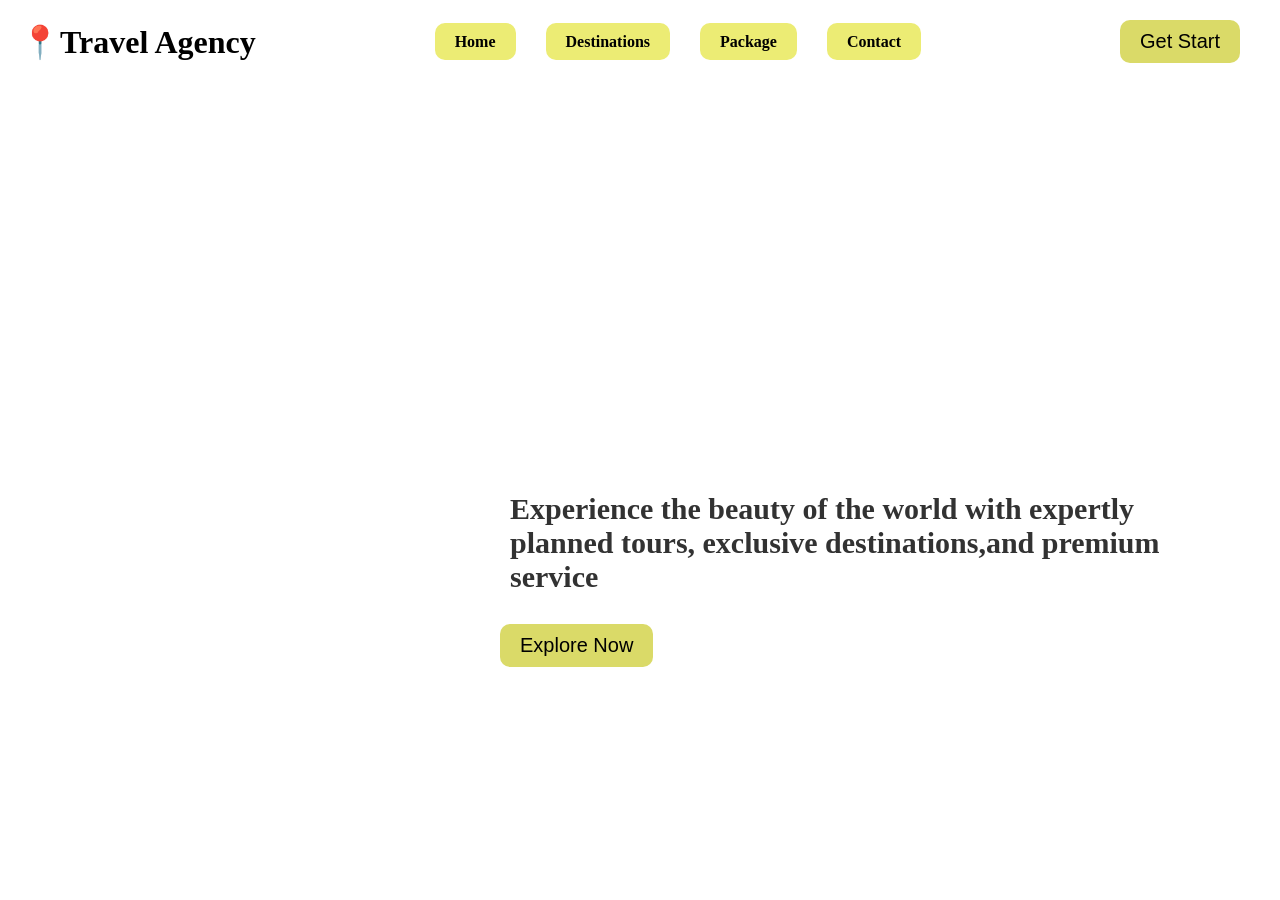
==== index.html @ 64781a83 "travel agency" ====
<!DOCTYPE html>
<html lang="en">
<head>
    <meta charset="UTF-8">
    <meta name="viewport" content="width=device-width, initial-scale=1.0">
    <title>Travel Agency</title>
    <link rel="stylesheet" href="style.css">
</head>
<body class="hero">
    <header>
        <div class="nav">
            <h1>📍Travel Agency</h1>
                <ul>
                    <li><a href="index.html">Home</a></li>
                    <li><a href="Destination.html">Destinations</a></li>
                    <li><a href="package.html">Package</a></li>
                    <li><a href="contact.html">Contact</a></li>
                </ul>
                <button>Get Start</button>
        </div>
    </header>
    <div class="welcome">
        <h1>welcome!</h1>
    </div>
    <div class="para">
        <h1>Travel Beyond your Imagination</h1>
        <p>Experience the beauty of the world with expertly planned tours, exclusive destinations,and premium service</p>
        <button class="explore"><a href="Destination.html">Explore Now</a></button>
    </div>
</body>
</html>
---- style.css ----
/*home*/

*{
    margin: 0px;
    padding: 0px;
}

.nav{
    display: flex;
    justify-content: space-between;
    align-items: center;
    padding: 20px 20px;
    background-color: rgb(255, 255, 255);
    border-radius: 10px;
}
.nav ul{
    display: flex;
    list-style: none;
}
.nav ul li{
    margin-right: 20px;
}
.nav ul li a{
   text-decoration: none;
   background-color: rgb(236, 236, 116);
   color: black;
   padding: 10px 20px;
   margin: 5px;
   font-weight: 600;
   transition: 0.3s;
   border-radius: 10px;
}

.nav button{
    padding: 10px 20px;
    font-size: 20px;
    font-weight: 500;
    background-color: rgb(218, 218, 104);
    border-radius: 10px;
    border: none;
    cursor: pointer;
    margin-right: 20px;
}
.nav ul li a:hover, .nav button:hover{
    background-color: aqua;
    transform:translateY(-2px);
    
}
.hero{
    background-image:url(./photo/background.jpg);
    background-size: cover;
    background-position: center;
    height: 100vh;
    opacity: inherit;
}

.welcome{
    color: white;
    padding: 10px;
    font-size: 70px;
    font-weight: 500;
    font-family: system-ui, -apple-system, BlinkMacSystemFont, 'Segoe UI', Roboto, Oxygen, Ubuntu, Cantarell, 'Open Sans', 'Helvetica Neue', sans-serif
    
}

.para h1{
    color: rgb(255, 255, 255);
    font-family:'Lucida Sans', 'Lucida Sans Regular', 'Lucida Grande', 'Lucida Sans Unicode', Geneva, Verdana, sans-serif;
    font-size: 50px;
    padding: 50px;
    margin-left: 430px;  
}

.para p{
    color: black;
    font-size: 30px;
    font-weight: 600;
    margin-left: 500px;
    margin-right: 50px;
    background-color: white;
    opacity: 0.8;
    text-decoration: none;
    padding: 10px;
    border-radius: 20px;

}

.explore{
    padding: 10px 20px;
    font-size: 20px;
    font-weight: 500;
    background-color: rgb(218, 218, 104);
    border-radius: 10px;
    border: none;
    cursor: pointer;
    margin-left: 500px;
    margin-top: 20px;
    margin-bottom: 20px;
}
.explore a{
    text-decoration: none;
    color: black;
}
.explore:hover{
    background-color: aqua;
    transform: scale(1.10);
}

/* destination */

.destination{
   padding: 15px 60px;
   color: #77bef8;
   background: #fafafa;
}
.destination span{
    color: #000;
    font-weight: 500;
}
.des1{
    height: 480px;
    background-image: url(./photo/des\ bg2.jpg);
    background-size: cover;
    background-position: center;
    display: flex;
    align-items: center;
    justify-content: center;
    text-align: center;
    color: rgb(0, 0, 0);
}
.des1 h1{
    font-size: 50px;
    font-weight: 500;
    font-family: 'Lucida Sans', 'Lucida Sans Regular', 'Lucida Grande', 'Lucida Sans Unicode';
    background-color: whitesmoke;
    padding: 10px 20px;
    border-radius: 10px;
    opacity: 0.8;
}
.des1 p{
    font-size: 30px;
    font-weight: 500;
    padding: 10px;
}

.card{
    padding: 20px;
    text-align: center;
}

.grid{
    display: grid;
    grid-template-columns: repeat(3, 1fr);
    gap: 20px;
}

.collection{
    background: white;
    border-radius: 12px;
    box-shadow: 0 4px 8px rgba(0, 0, 0, 0.1);
    transition: transform 0.3s, box-shadow 0.3s;
    margin: 20px;
}

.collection:hover{
    transform: translateY(-7px);
    box-shadow: 0 8px 16px rgba(0, 0, 0, 0.9);
}

.collection img{
    width: 100%;
    height: 200px;
    object-fit: cover;
    border-top-left-radius: 12px;
    border-top-right-radius: 12px;
}
.collection h3{
    font-size: 20px;
    margin: 10px ;
}
.collection button{
    background-color: rgb(218, 218, 104);
    border: none;
    padding: 10px 20px;
    font-size: 20px;
    font-weight: 500;
    border-radius: 10px;
    cursor: pointer;
    margin-bottom: 20px;
}
.collection button:hover{
    background-color: aqua;
    transform: scale(1.10);
}
.desbutton{
    background-color: rgb(218, 218, 104);
    border: none;
    padding: 10px 20px;
    font-size: 20px;
    font-weight: 500;
    border-radius: 10px;
    cursor: pointer;
    margin-bottom: 20px;
    text-decoration: none;
}
.desbutton:hover{
    background-color: aqua;
    transform: scale(1.10);
}

/* package */

.package{
    height: 480px;
    background-image: url(./photo/package\ bg.jpg);
    background-position: center;
    background-size: cover;
    display: flex;
    justify-content: center;
    align-items: center;
    text-align: center;
}

.package h2{
    font-size: 70px;
    font-family: 'Franklin Gothic Medium', 'Arial Narrow', Arial, sans-serif;
    font-weight: 500;
    background-color: whitesmoke;
    padding: 10px 20px;
    border-radius: 10px;
    opacity: 0.8;
}
.package p{
    font-size: 20px;
    font-weight: 500;
    padding: 10px;
}

.package-list{
    padding: 20px;
    text-align: center;
}
.grids{
    display: grid;
    grid-template-columns: repeat(2,1fr);
}
.packs{
    background-color: white;
    border-radius: 10px;
    box-shadow: 0 4px 8px rgba(0, 0, 0, 0.1);
    transition: transform 0.3s, box-shadow 0.3s;
    margin: 10px;
}
.packs:hover{
    transform: translateY(-5px);
    box-shadow: 0 8px 16px rgba(0, 0, 0, 0.9);
}
.packs img{
    width: 100%;
    height: 200px;
    object-fit: cover;
    border-top-left-radius: 10px;
    border-top-right-radius: 10px;
}
.packs h3{
    font-size: 50px;
    font-weight: 500;
    margin: 10px;
}
.packs p{
    font-size: 20px;
    font-weight: 500;
    padding: 10px;
}
.packs button{
    background-color: rgb(218, 218, 104);
    border: none;
    padding: 10px 20px;
    font-size: 20px;
    border-radius: 10px;
    margin: 10px;
    transition: transfome 0.3s;
}
.packs button:hover{
    background-color: aqua;
    transform: translateY(-5px);

}
.packbtu{
    background-color: rgb(218, 218, 104);
    border: none;
    padding: 10px 20px;
    font-size: 20px;
    border-radius: 10px;
    margin-left: 600px;
    margin-bottom: 20px;
    transition: transform 0.3s;
}
.packbtu:hover{
    background-color: aqua;
    transform: scale(1.10);
}

/* contact */

.contact{
    height: 480px;
    background-image: url(./photo/contact.jpg);
    background-position: center;
    background-size: cover;
    display: flex;
    justify-content: center;
    align-items: center;
    text-align: center;
}
.contact h2{
    color:aqua;   
    font-size: 70px;
    font-family: 'Franklin Gothic Medium', 'Arial Narrow', Arial, sans-serif; 
    background-color:whitesmoke;
    border-radius: 10px;
    opacity: 0.8;    
}

.contact p{
    color: #ffff;
    font-size: 30px;
}
.contact-info h1{
    padding: 20px;
    text-align: center;
}
.grid1{
    display: grid;
    grid-template-columns: repeat(2,1fr);
}
.form-container{
    background-color: whitesmoke;
    border-radius: 10px;
    box-shadow: 0 4px 8px rgba(0, 0, 0, 0.1);
    transition: transform 0.3s, box-shadow 0.3s;
    width: 400px;
    text-align: left;
    padding: 30px;
}
.form-container h3{
    font-size: 30px;
    margin-bottom: 20px;
}
.form-container label{
    display: block;
    margin-bottom: 10px;
    font-size: 20px;
}
.form-container input, .form-container textarea{
    width: 100%;
    padding: 10px;
    margin-bottom: 20px;
    border: 1px solid #ccc;
    border-radius: 5px;
}
.form-container button{
    background-color: rgb(218, 218, 104);
    border: none;
    padding: 10px 20px;
    font-size: 20px;
    border-radius: 10px;
    cursor: pointer;
}
.form-container button:hover{
    background-color: aqua;
    transform: scale(1.10);
}
.info{
    background-color: whitesmoke;
    display: fixed;
    border-radius: 10px;
    box-shadow: 0 4px 8px rgba(0, 0, 0, 0.1);
    transition: transform 0.3s, box-shadow 0.3s;
    width: 400px;
    text-align: left;
    padding: 30px;
}
.info h3{
    font-size: 30px;
    margin-bottom: 20px;
}
.social{
    display: flex;
    gap: 20px;
}
.info p{
    font-size: 20px;
    margin-bottom: 10px;
}
.info iframe{
    width: 100%;
    height: 400px;
    object-fit: cover;
    border-radius: 10px;
}

/* * =========================
   RESPONSIVE DESIGN
========================= */

/* Tablet */
@media (max-width: 1024px){

.nav{
    flex-direction: column;
    gap: 10px;
}

.nav ul{
    flex-wrap: wrap;
    justify-content: center;
}

.welcome{
    font-size: 50px;
    text-align: center;
}

.para h1{
    margin-left: 0;
    text-align: center;
    font-size: 40px;
}

.para p{
    margin: auto;
    font-size: 22px;
    text-align: center;
    width: 80%;
}

.explore{
    margin-left: auto;
    margin-right: auto;
    display: block;
}

/* destination */
.grid{
    grid-template-columns: repeat(2,1fr);
}

/* packages */
.grids{
    grid-template-columns: 1fr;
}

.packbtu{
    margin-left: auto;
    margin-right: auto;
    display: block;
}

/* contact */
.grid1{
    grid-template-columns: 1fr;
    justify-items: center;
}

}

/* =========================
   MOBILE
========================= */

@media (max-width: 768px){

.hero{
    height: auto;
    padding: 60px 20px;
}

.welcome{
    font-size: 40px;
}

.para h1{
    font-size: 30px;
    padding: 20px;
}

.para p{
    font-size: 18px;
    width: 100%;
}

.explore{
    font-size: 18px;
}

/* destination cards */
.grid{
    grid-template-columns: 1fr;
}

/* package section */
.package h2{
    font-size: 40px;
}

.packs h3{
    font-size: 30px;
}

/* contact form */
.form-container,
.info{
    width: 90%;
}

.contact h2{
    font-size: 40px;
}

.contact p{
    font-size: 20px;
}

}

/* =========================
   SMALL MOBILE
========================= */

@media (max-width: 480px){

.nav ul li a{
    padding: 8px 12px;
    font-size: 14px;
}

.nav button{
    font-size: 16px;
}

.welcome{
    font-size: 30px;
}

.package h2{
    font-size: 30px;
}

.contact h2{
    font-size: 30px;
}

}
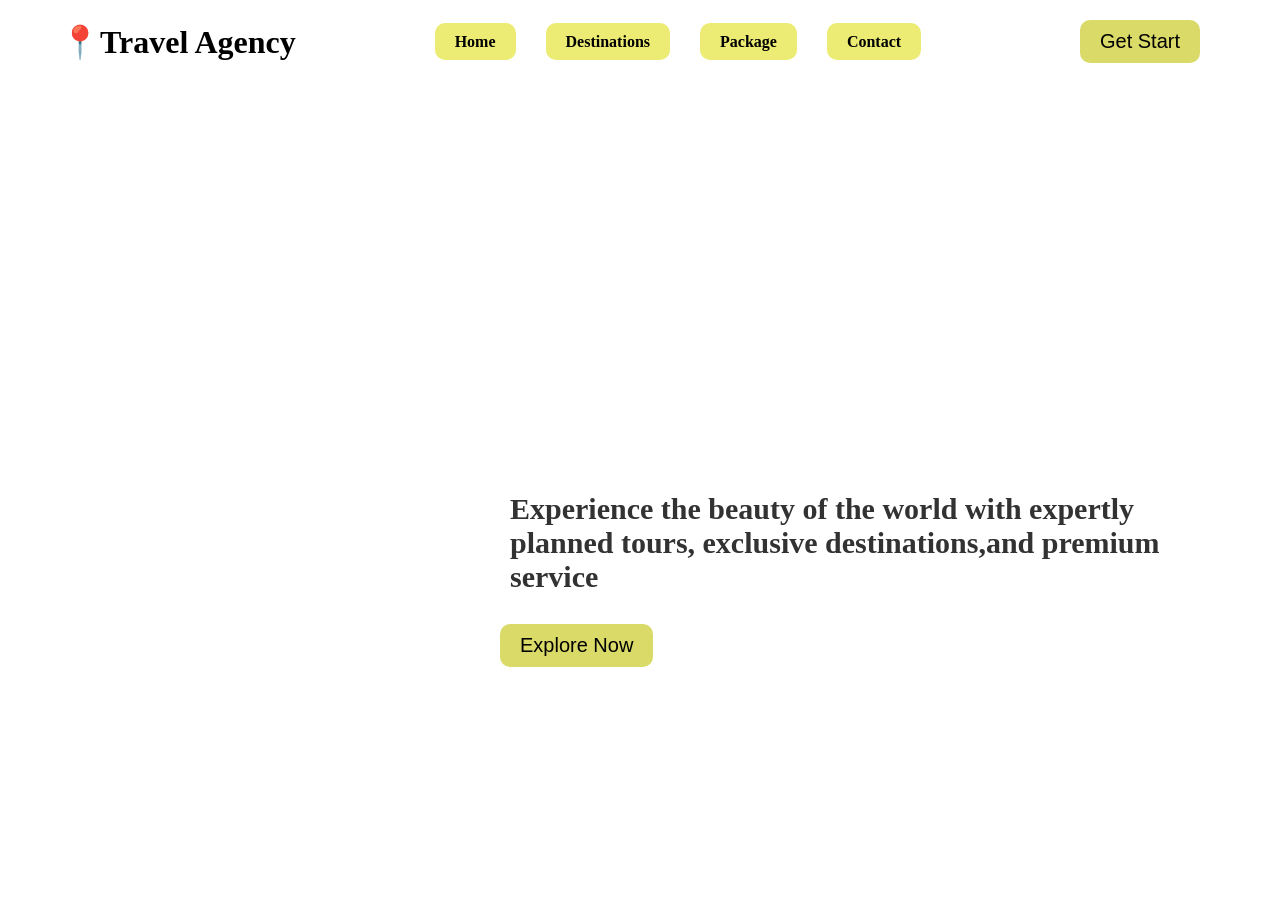
==== commit af140b5a: "home page maodifivation" ====
--- a/index.html
+++ b/index.html
@@ -16,7 +16,7 @@
                     <li><a href="package.html">Package</a></li>
                     <li><a href="contact.html">Contact</a></li>
                 </ul>
-                <button>Get Start</button>
+                <button><a href="Destination.html">Get Start</a></button>
         </div>
     </header>
     <div class="welcome">
--- a/style.css
+++ b/style.css
@@ -1,15 +1,16 @@
 /*home*/
 
-*{
-    margin: 0px;
-    padding: 0px;
+    *, *::before, *::after {
+    box-sizing: border-box;
+    margin: 0;
+    padding: 0;
 }
 
 .nav{
     display: flex;
     justify-content: space-between;
     align-items: center;
-    padding: 20px 20px;
+    padding: 20px 60px;
     background-color: rgb(255, 255, 255);
     border-radius: 10px;
 }
@@ -27,7 +28,6 @@
    padding: 10px 20px;
    margin: 5px;
    font-weight: 600;
-   transition: 0.3s;
    border-radius: 10px;
 }
 
@@ -40,11 +40,18 @@
     border: none;
     cursor: pointer;
     margin-right: 20px;
+}
+.nav button a{
+    text-decoration: none;
+    color: black;
 }
 .nav ul li a:hover, .nav button:hover{
     background-color: aqua;
     transform:translateY(-2px);
     
+}
+#menu-toggle {
+    display: none;
 }
 .hero{
     background-image:url(./photo/background.jpg);
@@ -188,6 +195,10 @@
     cursor: pointer;
     margin-bottom: 20px;
 }
+.collection button a{
+    text-decoration: none;
+    color: black;
+}
 .collection button:hover{
     background-color: aqua;
     transform: scale(1.10);
@@ -202,6 +213,10 @@
     cursor: pointer;
     margin-bottom: 20px;
     text-decoration: none;
+}
+.desbutton a{
+    text-decoration: none;
+    color: black;
 }
 .desbutton:hover{
     background-color: aqua;
@@ -296,6 +311,10 @@
     margin-bottom: 20px;
     transition: transform 0.3s;
 }
+.packbtu a{
+    text-decoration: none;
+    color: black;
+}
 .packbtu:hover{
     background-color: aqua;
     transform: scale(1.10);
@@ -331,8 +350,12 @@
     text-align: center;
 }
 .grid1{
+    width: 100%;
     display: grid;
     grid-template-columns: repeat(2,1fr);
+    margin: 0 130px;
+    padding: 20px;
+    
 }
 .form-container{
     background-color: whitesmoke;
@@ -373,7 +396,7 @@
 }
 .info{
     background-color: whitesmoke;
-    display: fixed;
+    display: block;
     border-radius: 10px;
     box-shadow: 0 4px 8px rgba(0, 0, 0, 0.1);
     transition: transform 0.3s, box-shadow 0.3s;
@@ -399,156 +422,287 @@
     object-fit: cover;
     border-radius: 10px;
 }
-
-/* * =========================
-   RESPONSIVE DESIGN
-========================= */
-
-/* Tablet */
-@media (max-width: 1024px){
-
-.nav{
-    flex-direction: column;
-    gap: 10px;
-}
-
-.nav ul{
-    flex-wrap: wrap;
-    justify-content: center;
-}
-
-.welcome{
-    font-size: 50px;
-    text-align: center;
-}
-
-.para h1{
-    margin-left: 0;
-    text-align: center;
-    font-size: 40px;
-}
-
-.para p{
-    margin: auto;
-    font-size: 22px;
-    text-align: center;
-    width: 80%;
-}
-
-.explore{
-    margin-left: auto;
-    margin-right: auto;
+.contbtn{
+    background-color: rgb(218, 218, 104);
+    border: none;
+    padding: 10px 20px;
+    font-size: 20px;
+    border-radius: 10px;
+    margin: 20px auto;
     display: block;
 }
-
-/* destination */
-.grid{
-    grid-template-columns: repeat(2,1fr);
-}
-
-/* packages */
-.grids{
-    grid-template-columns: 1fr;
-}
-
-.packbtu{
-    margin-left: auto;
-    margin-right: auto;
-    display: block;
-}
-
-/* contact */
-.grid1{
-    grid-template-columns: 1fr;
-    justify-items: center;
-}
-
-}
-
-/* =========================
-   MOBILE
-========================= */
-
-@media (max-width: 768px){
-
-.hero{
-    height: auto;
-    padding: 60px 20px;
-}
-
-.welcome{
-    font-size: 40px;
-}
-
-.para h1{
-    font-size: 30px;
-    padding: 20px;
-}
-
-.para p{
-    font-size: 18px;
-    width: 100%;
-}
-
-.explore{
-    font-size: 18px;
-}
-
-/* destination cards */
-.grid{
-    grid-template-columns: 1fr;
-}
-
-/* package section */
-.package h2{
-    font-size: 40px;
-}
-
-.packs h3{
-    font-size: 30px;
-}
-
-/* contact form */
-.form-container,
-.info{
-    width: 90%;
-}
-
-.contact h2{
-    font-size: 40px;
-}
-
-.contact p{
-    font-size: 20px;
-}
-
-}
-
-/* =========================
-   SMALL MOBILE
-========================= */
-
-@media (max-width: 480px){
-
-.nav ul li a{
-    padding: 8px 12px;
-    font-size: 14px;
-}
-
-.nav button{
-    font-size: 16px;
-}
-
-.welcome{
-    font-size: 30px;
-}
-
-.package h2{
-    font-size: 30px;
-}
-
-.contact h2{
-    font-size: 30px;
-}
-
-} +.contbtn a{
+    text-decoration: none;
+    color: black;
+}
+.contbtn:hover{
+    background-color: aqua;
+    transform: scale(1.10);
+}
+
+/* Responsive adjustments */
+@media (max-width: 1024px) {
+    .nav {
+        width: 100%;
+        display: flex;
+        justify-content: space-between;
+        padding: 18px 20px;
+    }
+    .nav ul {
+        width: 100%;
+        display: flex;
+       flex-direction: row;
+        justify-content: center;
+        gap: 10px;
+    }
+    .nav ul li {
+        display: flex;
+        justify-content: center;
+        margin: 10px 0;
+    }
+    .nav button {
+        margin: 10px 0 0;
+        
+    }
+
+    .hero {
+        height: auto;
+        padding: 80px 20px;
+    }
+    .welcome {
+        font-size: 55px;
+        text-align: center;
+    }
+
+    .para h1 {
+        font-size: 20px;
+        margin: 0 auto;
+        padding: 30px 20px;
+        max-width: 720px;
+    }
+    .para p {
+        font-size: 22px;
+        margin: 20px auto;
+        max-width: 720px;
+    }
+    .explore {
+        margin: 20px auto;
+        margin-left: 90px;
+    }
+
+    .des1 {
+        height: auto;
+        padding: 80px 20px;
+    }
+    .des1 h1 {
+        font-size: 40px;
+    }
+    .des1 p {
+        font-size: 22px;
+    }
+
+    .grid {
+        grid-template-columns: repeat(2, 1fr);
+    }
+
+    .grids {
+        grid-template-columns: 1fr;
+    }
+
+    .package {
+        height: auto;
+        padding: 80px 20px;
+    }
+    .package h2 {
+        font-size: 50px;
+    }
+    .package p {
+        font-size: 18px;
+    }
+    .packs h3 {
+        font-size: 32px;
+    }
+    .packs p {
+        font-size: 18px;
+    }
+
+    .packbtu {
+        margin-left: auto;
+        margin-right: auto;
+        display: block;
+    }
+
+    .contact {
+        height: auto;
+        padding: 80px 20px;
+    }
+    .contact h2 {
+        font-size: 50px;
+    }
+    .contact p {
+        font-size: 22px;
+    }
+
+    .grid1 {
+        width: 100%;
+        margin: 20px 0;
+        padding: 20px;
+        grid-template-columns: 1fr;
+        gap: 20px;
+    }
+    .form-container,
+    .info {
+        width: 100%;
+        max-width: 500px;
+        margin: 0 auto;
+    }
+    .info iframe {
+        height: 250px;
+    }
+}
+
+@media (max-width: 768px) {
+    .hero{
+        background-position: center;
+        background-size: cover;
+    
+    }
+    .nav {
+        width: 100%;
+        display: fixed;
+        flex-direction: column;
+        justify-content: center;
+        padding: 15px 20px;
+    }
+    .nav ul {
+        width: 100%;
+        display: flex;    
+        justify-content: center;
+        align-items: center;
+        padding:10px;
+    }
+    .nav ul li {
+        flex-direction: column;
+        margin: 8px 0;
+    }
+    .nav ul li a {
+        width: 100%;
+        display: flex;
+        justify-content: center;
+        text-align: center;
+    }
+    .nav button {
+        width: 100%;
+        margin: 0 auto;
+        
+    }
+
+    .grid {
+        grid-template-columns: repeat(1,1fr);
+    }
+    .grids {
+        grid-template-columns: repeat(1, 1fr);
+    }
+
+    .package {
+        padding: 60px 20px;
+    }
+
+    .des1 {
+        padding: 60px 20px;
+    }
+
+    .package h2 {
+        font-size: 48px;
+    }
+
+    .contact {
+        padding: 60px 20px;
+    }
+
+    .form-container,
+    .info {
+        width: 100%;
+        max-width: 520px;
+        margin: 0 auto;
+    }
+
+    .info iframe {
+        height: 220px;
+    }
+}
+
+@media (max-width: 480px) {
+    .nav {
+        width: 100%;
+        display: flex;
+        flex-direction: column;
+        justify-content: center;
+        align-items: center;
+        padding: 15px 20px;
+    }
+    .nav ul{
+        width: 100%;
+        display: flex;
+        flex-direction: row;
+        justify-content: center;
+        justify-content: center;
+        align-items: center;
+      
+    }
+    .nav ul li{
+        margin: 10px 0;
+        text-align: center;
+    }
+    .nav ul li a{
+        color: rgb(0, 0, 0);
+        padding: 10px 0;
+        display: block;
+    }
+     .hero {
+        height: auto;
+        padding: 60px 20px;
+    }
+    
+    .welcome {
+        font-size: 38px;
+    }
+    .para h1 {
+        font-size: 28px;
+        padding: 20px 15px;
+    }
+    .para p {
+        font-size: 16px;
+        padding: 10px;
+    }
+   
+    .nav button {
+        padding: 8px 12px;
+        font-size: 15px;
+    }
+    .collection img,
+    .packs img {
+        height: 140px;
+    }
+    .collection h3,
+    .packs h3 {
+        font-size: 17px;
+    }
+    .collection button,
+    .packs button,
+    .desbutton,
+    .packbtu {
+        font-size: 16px;
+        padding: 8px 14px;
+    }
+    .form-container h3,
+    .info h3 {
+        font-size: 22px;
+    }
+    .package h2 {
+        font-size: 42px;
+    }
+    .contact h2 {
+        font-size: 46px;
+    }
+}
